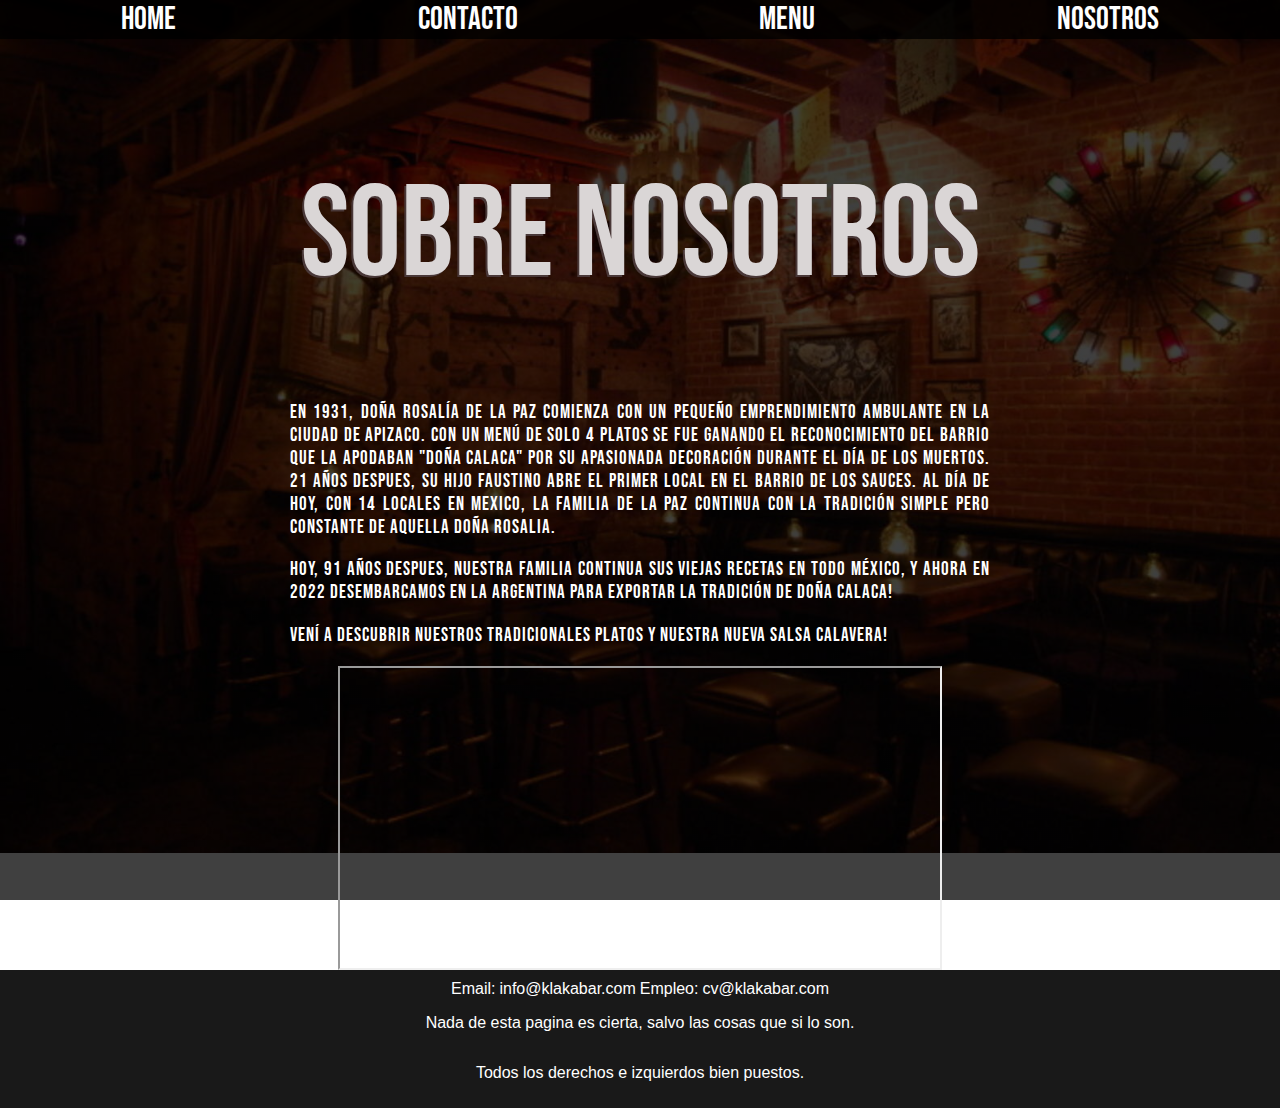
==== about.html @ f5b17794 "TPO Codo a Codo" ====
<!DOCTYPE html>
<html lang="en">

<head>
    <meta charset="UTF-8">
    <meta http-equiv="X-UA-Compatible" content="IE=edge">
    <meta name="viewport" content="width=device-width, initial-scale=1.0">
    <title>K-laka Food n' Drinks</title>
    <link rel="stylesheet" href="style.css">
    <link rel="stylesheet" href="navBar.css">
    <link rel="stylesheet" href="https://cdnjs.cloudflare.com/ajax/libs/animate.css/4.1.1/animate.min.css" />
</head>

<body>
    <nav>
        <ul id="navLinks">
                <li><a href="index.html">Home</a></li>
                <li><a href="contact.html">Contacto</a></li>   
                <li><a href="menu.html">Menu</a></li>
                <li><a href="about.html">Nosotros</a></li>
           
        </ul>
    </nav>

    <section class="about">
        <div class="aboutMain">
            <div class="aboutText">
                <h1>SOBRE NOSOTROS</h1>
                <p>En 1931, Doña Rosalía de la Paz comienza con un pequeño emprendimiento ambulante en la ciudad de
                    Apizaco.
                    Con un menú de solo 4 platos se fue ganando el reconocimiento del barrio que la apodaban "Doña
                    Calaca" por su apasionada decoración durante el día de los muertos.
                    21 años despues, su hijo Faustino abre el primer local en el barrio de los sauces.
                    Al día de hoy, con 14 locales en Mexico, la familia de la Paz continua con la tradición simple pero
                    constante de aquella doña Rosalia.</p>
                <p>Hoy, 91 años despues, nuestra familia continua sus viejas recetas en todo México, y ahora en 2022 desembarcamos en la Argentina para exportar la tradición de doña Calaca!</p>
                <p>Vení a descubrir nuestros tradicionales platos y nuestra nueva salsa calavera!</p>
            </div>
            <iframe src="https://www.google.com/maps/embed?pb=!1m18!1m12!1m3!1d1011.9790863680712!2d-58.457343570742786!3d-34.634810195328974!2m3!1f0!2f0!3f0!3m2!1i1024!2i768!4f13.1!3m3!1m2!1s0x95bcca2c0e541443%3A0xd1c0b545f41c8743!2sAv.%20Coronel%20Esteban%20Bonorino%20619%2C%20C1406DMM%20CABA!5e1!3m2!1ses-419!2sar!4v1653320645019!5m2!1ses-419!2sar" allowfullscreen="" loading="lazy" referrerpolicy="no-referrer-when-downgrade"></iframe>
        </div>
    </section>
</body>
<footer>
    <div class="footer">
        <div class="mail">
            <span class="mail">Email:</span>
            <a href="mailto:info@klakabar.com">info@klakabar.com</a>
            <span class="mail">Empleo:</span>
            <a href="cv@klakabar.com">cv@klakabar.com</a>
        </div>
    </div>
    <p>Nada de esta pagina es cierta, salvo las cosas que si lo son.</p>
    <p>Todos los derechos e izquierdos bien puestos.</p>
</footer>
</html>
---- style.css ----
@import url('https://fonts.googleapis.com/css2?family=Bebas+Neue&display=swap');


body {
    margin: 0;
    background-image: linear-gradient(rgba(0, 0, 0, 0.75), rgba(0, 0, 0, 0.75)), url(indexMedia/intro.jpg);
    background-repeat: no-repeat;
    background-size: 100%;
    background-attachment: fixed;
}

footer {
    display: flex;
    padding: 10px;
    flex-direction: column;
    align-items: center;
    background-color: rgba(0, 0, 0, 0.9);
}

.redes {
    color: white;
}

footer span,
footer a,
footer p {
    font-family: Arial, Helvetica, sans-serif;
    font-size: 16px;
    color: white;
    text-decoration: none;
}

.bodyMenu {
    background-image: url(fondoMenu.jpg);
    background-size: 100%;
    background-repeat: no-repeat;
    background-attachment: fixed;

}

@media (max-width:480px){
    .bodyMenu{
        background-size: auto 100%;
    }
}
#fondoMenu {
    filter: brightness(8%);
}

li,
a,
.precio {
    font-family: "Bebas Neue", sans-serif;
    font-weight: 400;
    font-size: 16 px;
}

h1 {
    font-family: "Bebas Neue", sans-serif;
    font-weight: 400;
    font-size: 130px;
    text-align: center;
    color: rgb(218, 214, 214);
    text-shadow: -2px 2px rgb(73, 56, 56);
}

@media (max-width: 480px){
    h1 {
        font-size: 5em;
    }
}

h2 {
    font-family: "Bebas Neue", sans-serif;
    text-align: center;
    font-weight: 400;
    font-size: 60px;
    color: rgb(218, 214, 214);
    text-shadow: -2px 2px rgb(73, 56, 56);
}

h4,
h5,
h6 {

    font-family: Verdana, Geneva, Tahoma, sans-serif;
    text-align: center;
}

p {
    font-family: Verdana, Geneva, Tahoma, sans-serif;
    text-align: center;
}

.introMenu {
    display: flex;
    flex-direction: column;
    align-items: center;
}


.introMenu p {
    font-family: "Bebas Neue", sans-serif;
    font-weight: 400;
    font-size: 1.2em;
}

.separador {
    height: 100px;
}

#comidasContainer {
    display: flex;
    justify-content: space-between;
    height: 500px;
    filter: brightness(60%);
}

#comidasContainer img {
    width: 33%;
}

.menuContainer {
    padding: 0 30%;
}
@media (max-width:480px){
    .menuContainer{
        padding: 0 5%;
    }
}
@media (max-width:768px){
    #formulario{
        padding: 0 5% !important;
    }
}
.menuEncabezado {
    margin: 0%;
    border-bottom: 2px solid #ccc;
}

.menuGroup li {
    font-size: 24px;
    color: rgb(228, 69, 69);
    list-style-type: none;
    display: flex;
    justify-content: space-between;
}


span {
    font-family: "Bebas Neue", sans-serif;
    font-weight: 400;
    font-size: 24px;
    color: rgb(228, 69, 69);
}

#formulario {
    padding: 0 30%;
    display: flex;
    flex-direction: column;
}

.bodyContact h1 {
    font-family: "Bebas Neue", sans-serif;
    font-weight: 400;
    font-size: 5em;
    text-align: center;
    color: rgb(255, 255, 255);
    text-shadow: -2px 2px rgb(73, 56, 56);
}

.bodyContact h2 {
    font-family: "Bebas Neue", sans-serif;
    font-weight: 400;
    font-size: 2em;
    text-align: center;
    color: rgb(255, 255, 255);
    text-shadow: -2px 2px rgb(73, 56, 56);
}

#formulario label {
    font-family: "Bebas Neue", sans-serif;
    font-weight: 400;
    font-size: 1.2em;
    text-align: left;
    color: rgb(228, 69, 69);
    text-shadow: -2px 2px rgb(73, 56, 56);
}

#formulario input {
    background: transparent;
    font-size: 1em;
    border: 0cm;
    border-bottom: 2px solid #ccc;
    margin: 10px;
    color: white;
}

#formulario button{
    width: 100px;
}

.aboutMain {
    margin-top: 2em;
    padding: 0 10%;
    display: flex;
    flex-wrap: wrap;
    align-items: center;
    justify-content: space-around;

}

.aboutText {
    width: 700px;

}

.aboutMain img {
    height: auto;
    width: 500px;
}

.aboutText p {
    font-family: "Bebas Neue", sans-serif;
    letter-spacing: 1px;
    font-size: 1.2em;
    color: white;
    text-align: justify;
}

@media (max-width:480px){
    .aboutMain iframe{
        width: 300px;
        height: 300px;
    }
}

.aboutMain iframe{
    width: 600px;
    height: 300px;
}
---- navBar.css ----
nav { 
    background-color: rgba(0, 0, 0, 0.8);
    position: sticky;
    width: 100%;
}

nav a {
    color: white;
    text-decoration: none;
    font-size: 2em;
}

nav a:hover {
    color: rgb(254, 94, 94);
}

nav li:hover {
    animation: pulse;
    animation-duration: 2s;
}

@media (max-width: 480px){
    #navLinks{
        flex-direction: column;
        align-items: center;
    }
}

#navLinks{
    display: flex;
    flex-wrap: wrap;
    justify-content: space-around;
    padding: 0;
    margin:0;
}

#navLinks li {
    display: inline-block;
}
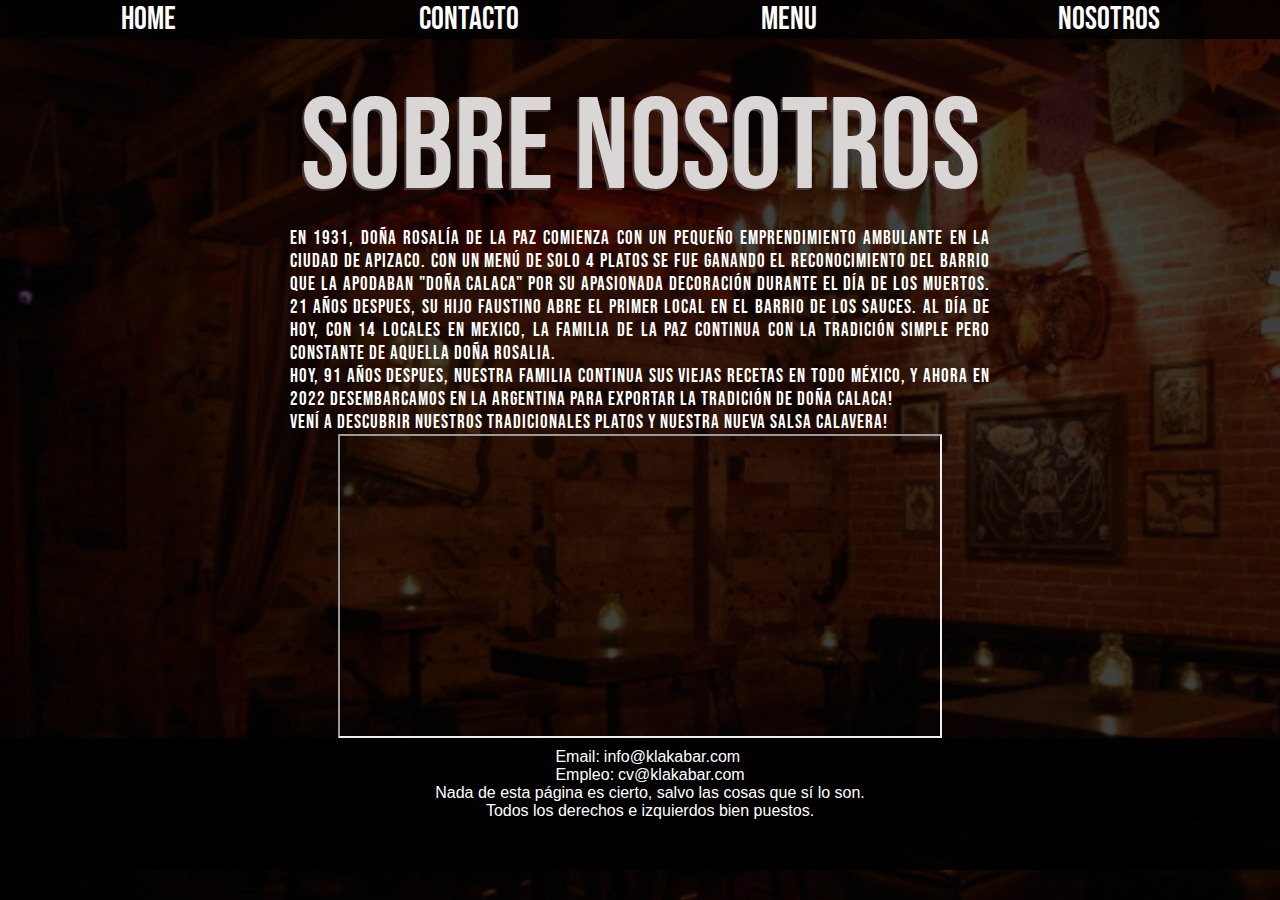
==== commit e8cffc59: "paginaRota" ====
--- a/about.html
+++ b/about.html
@@ -14,11 +14,14 @@
 <body>
     <nav>
         <ul id="navLinks">
+            <div class="navGroup1">
                 <li><a href="index.html">Home</a></li>
-                <li><a href="contact.html">Contacto</a></li>   
+                <li><a href="contact.html">Contacto</a></li>
+            </div>
+            <div class="navGroup2">
                 <li><a href="menu.html">Menu</a></li>
                 <li><a href="about.html">Nosotros</a></li>
-           
+            </div>
         </ul>
     </nav>
 
@@ -45,11 +48,17 @@
         <div class="mail">
             <span class="mail">Email:</span>
             <a href="mailto:info@klakabar.com">info@klakabar.com</a>
+            <br>
             <span class="mail">Empleo:</span>
             <a href="cv@klakabar.com">cv@klakabar.com</a>
         </div>
     </div>
-    <p>Nada de esta pagina es cierta, salvo las cosas que si lo son.</p>
+    <p>Nada de esta página es cierto, salvo las cosas que sí lo son.</p>
     <p>Todos los derechos e izquierdos bien puestos.</p>
+    <div class="redes">
+        <i class="fa-brands fa-facebook fa-2x"></i>
+        <i class="fa-brands fa-instagram fa-2x"></i>
+        <i class="fa-brands fa-twitter fa-2x"></i>
+    </div>
 </footer>
 </html>--- a/style.css
+++ b/style.css
@@ -5,7 +5,7 @@
     margin: 0;
     background-image: linear-gradient(rgba(0, 0, 0, 0.75), rgba(0, 0, 0, 0.75)), url(indexMedia/intro.jpg);
     background-repeat: no-repeat;
-    background-size: 100%;
+    height: 100vh;
     background-attachment: fixed;
 }
 
@@ -15,6 +15,8 @@
     flex-direction: column;
     align-items: center;
     background-color: rgba(0, 0, 0, 0.9);
+    width: 100%;
+    height: 7rem;
 }
 
 .redes {
@@ -62,12 +64,16 @@
     text-align: center;
     color: rgb(218, 214, 214);
     text-shadow: -2px 2px rgb(73, 56, 56);
+    margin: 0%;
 }
 
 @media (max-width: 480px){
     h1 {
         font-size: 5em;
     }
+    h2 {
+        font-size: 2.5em !important;
+    }
 }
 
 h2 {
@@ -77,6 +83,7 @@
     font-size: 60px;
     color: rgb(218, 214, 214);
     text-shadow: -2px 2px rgb(73, 56, 56);
+    margin-top: 32px;
 }
 
 h4,
@@ -90,12 +97,14 @@
 p {
     font-family: Verdana, Geneva, Tahoma, sans-serif;
     text-align: center;
+    margin: 0%;
 }
 
 .introMenu {
     display: flex;
     flex-direction: column;
     align-items: center;
+    color: rgb(218, 214, 214);
 }
 
 
@@ -107,17 +116,6 @@
 
 .separador {
     height: 100px;
-}
-
-#comidasContainer {
-    display: flex;
-    justify-content: space-between;
-    height: 500px;
-    filter: brightness(60%);
-}
-
-#comidasContainer img {
-    width: 33%;
 }
 
 .menuContainer {
@@ -181,9 +179,9 @@
 #formulario label {
     font-family: "Bebas Neue", sans-serif;
     font-weight: 400;
-    font-size: 1.2em;
-    text-align: left;
-    color: rgb(228, 69, 69);
+    font-size: 1.5em;
+    text-align: center;
+    color: rgb(255, 255, 255);
     text-shadow: -2px 2px rgb(73, 56, 56);
 }
 
@@ -238,4 +236,13 @@
 .aboutMain iframe{
     width: 600px;
     height: 300px;
+}
+
+button{
+  border: none;
+  padding: 15px ;
+  text-align: center;
+  text-decoration: none;
+  display: inline-block;
+  font-size: 16px;
 }--- a/navBar.css
+++ b/navBar.css
@@ -9,6 +9,18 @@
     color: white;
     text-decoration: none;
     font-size: 2em;
+}
+
+.navGroup1{
+    display: flex;
+    width: 50%;
+    justify-content: space-around;
+}
+
+.navGroup2{
+    display: flex;
+    width: 50%;
+    justify-content: space-around;
 }
 
 nav a:hover {
@@ -25,6 +37,12 @@
         flex-direction: column;
         align-items: center;
     }
+    .navGroup1{
+        justify-content: space-between;
+    }
+    .navGroup2{
+        justify-content: space-between;
+    }
 }
 
 #navLinks{
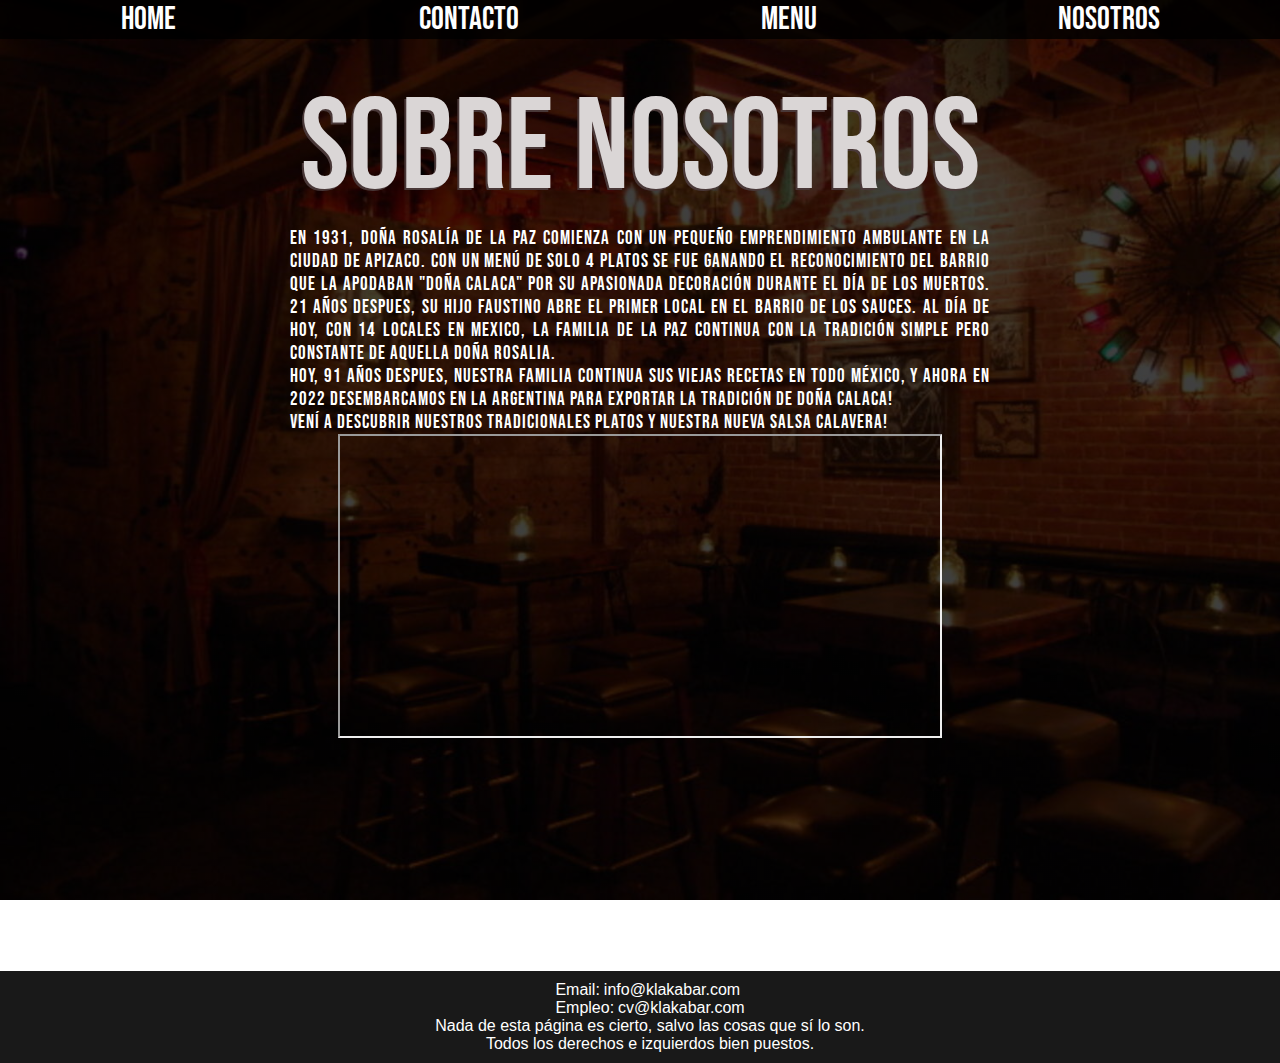
==== commit 50db91fa: "Correcciones finales" ====
--- a/about.html
+++ b/about.html
@@ -25,7 +25,7 @@
         </ul>
     </nav>
 
-    <section class="about">
+    <main id="aboutView">
         <div class="aboutMain">
             <div class="aboutText">
                 <h1>SOBRE NOSOTROS</h1>
@@ -41,24 +41,25 @@
             </div>
             <iframe src="https://www.google.com/maps/embed?pb=!1m18!1m12!1m3!1d1011.9790863680712!2d-58.457343570742786!3d-34.634810195328974!2m3!1f0!2f0!3f0!3m2!1i1024!2i768!4f13.1!3m3!1m2!1s0x95bcca2c0e541443%3A0xd1c0b545f41c8743!2sAv.%20Coronel%20Esteban%20Bonorino%20619%2C%20C1406DMM%20CABA!5e1!3m2!1ses-419!2sar!4v1653320645019!5m2!1ses-419!2sar" allowfullscreen="" loading="lazy" referrerpolicy="no-referrer-when-downgrade"></iframe>
         </div>
-    </section>
+    </main>
+    <footer>
+        <div class="footer">
+            <div class="mail">
+                <span class="mail">Email:</span>
+                <a href="mailto:info@klakabar.com">info@klakabar.com</a>
+                <br>
+                <span class="mail">Empleo:</span>
+                <a href="cv@klakabar.com">cv@klakabar.com</a>
+            </div>
+        </div>
+        <p>Nada de esta página es cierto, salvo las cosas que sí lo son.</p>
+        <p>Todos los derechos e izquierdos bien puestos.</p>
+        <div class="redes">
+            <i class="fa-brands fa-facebook fa-2x"></i>
+            <i class="fa-brands fa-instagram fa-2x"></i>
+            <i class="fa-brands fa-twitter fa-2x"></i>
+        </div>
+    </footer>    
 </body>
-<footer>
-    <div class="footer">
-        <div class="mail">
-            <span class="mail">Email:</span>
-            <a href="mailto:info@klakabar.com">info@klakabar.com</a>
-            <br>
-            <span class="mail">Empleo:</span>
-            <a href="cv@klakabar.com">cv@klakabar.com</a>
-        </div>
-    </div>
-    <p>Nada de esta página es cierto, salvo las cosas que sí lo son.</p>
-    <p>Todos los derechos e izquierdos bien puestos.</p>
-    <div class="redes">
-        <i class="fa-brands fa-facebook fa-2x"></i>
-        <i class="fa-brands fa-instagram fa-2x"></i>
-        <i class="fa-brands fa-twitter fa-2x"></i>
-    </div>
-</footer>
+
 </html>--- a/style.css
+++ b/style.css
@@ -1,12 +1,23 @@
 @import url('https://fonts.googleapis.com/css2?family=Bebas+Neue&display=swap');
 
+#introVideo{
+    position: fixed;
+    right: 0;
+    bottom: 0;
+    min-width: 100%; 
+    min-height: 100%;
+    z-index: -1;
+}
 
 body {
     margin: 0;
     background-image: linear-gradient(rgba(0, 0, 0, 0.75), rgba(0, 0, 0, 0.75)), url(indexMedia/intro.jpg);
     background-repeat: no-repeat;
+    background-size: cover;
     height: 100vh;
     background-attachment: fixed;
+    position: relative;
+    padding-bottom: 100px;
 }
 
 footer {
@@ -16,7 +27,8 @@
     align-items: center;
     background-color: rgba(0, 0, 0, 0.9);
     width: 100%;
-    height: 7rem;
+    position: relative;
+    bottom: 0;
 }
 
 .redes {
@@ -32,13 +44,13 @@
     text-decoration: none;
 }
 
-.bodyMenu {
+/*.bodyMenu {
     background-image: url(fondoMenu.jpg);
     background-size: 100%;
     background-repeat: no-repeat;
     background-attachment: fixed;
 
-}
+}*/
 
 @media (max-width:480px){
     .bodyMenu{
@@ -118,11 +130,11 @@
     height: 100px;
 }
 
-.menuContainer {
+#menuContainer {
     padding: 0 30%;
 }
 @media (max-width:480px){
-    .menuContainer{
+    #menuContainer{
         padding: 0 5%;
     }
 }
@@ -245,4 +257,11 @@
   text-decoration: none;
   display: inline-block;
   font-size: 16px;
+}
+
+#frontView{
+    height: 100vh;
+}
+#aboutView{
+    height: 100vh;
 }